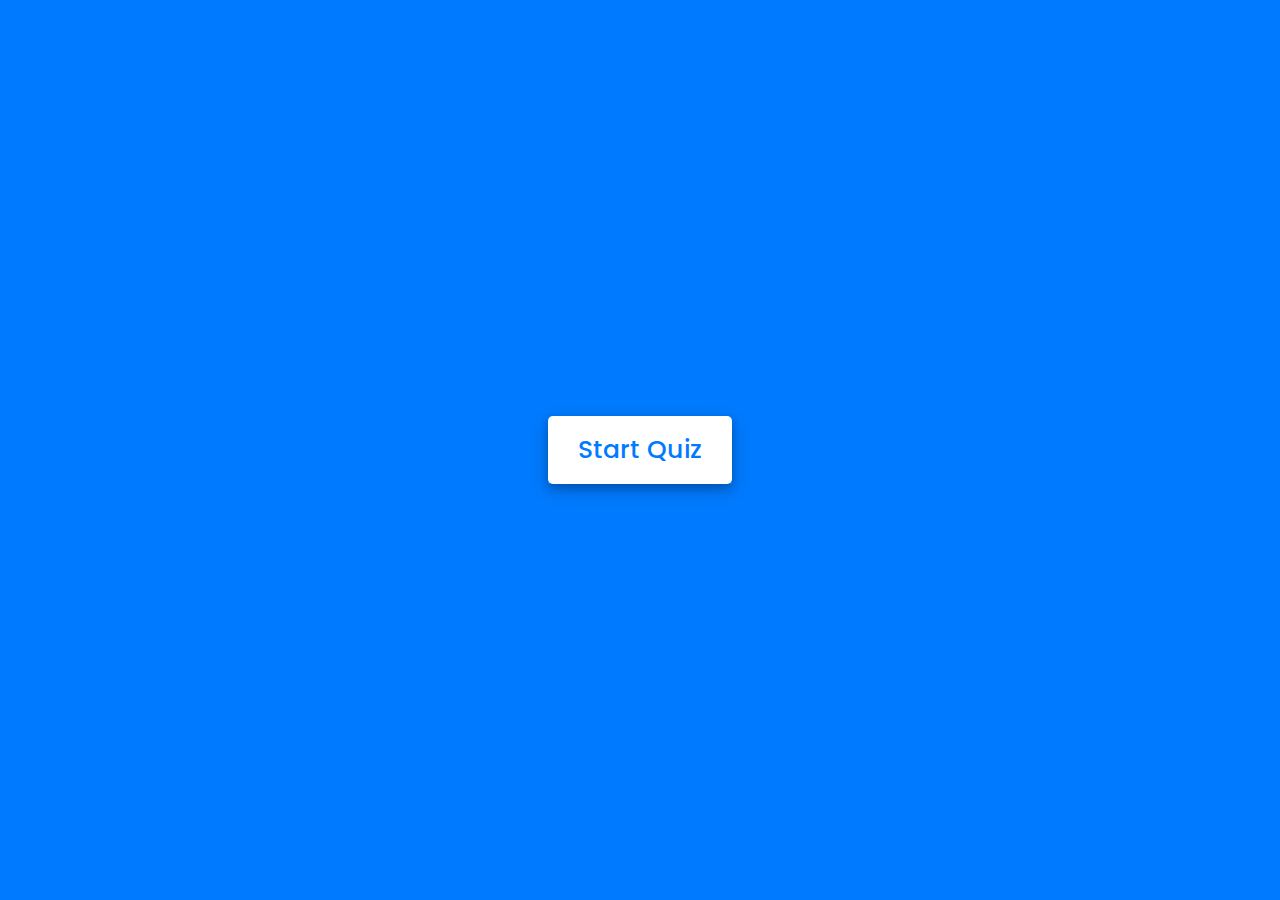
==== quiz.html @ 0d6606c1 "Add files via upload" ====
<!DOCTYPE html>
<html lang="en">
<head>
    <meta charset="UTF-8">
    <meta name="viewport" content="width=device-width, initial-scale=1.0">
    <title>Awesome Quiz App | CodingNepal</title>
    <link rel="stylesheet" href="quiz.css">
    <!-- FontAweome CDN Link for Icons-->
    <link rel="stylesheet" href="https://cdnjs.cloudflare.com/ajax/libs/font-awesome/5.15.3/css/all.min.css"/>
</head>
<body>
    <!-- start Quiz button -->
    <div class="start_btn"><button>Start Quiz</button></div>

    <!-- Info Box -->
    <div class="info_box">
        <div class="info-title"><span>Some Rules of this Quiz</span></div>
        <div class="info-list">
            <div class="info">1. You will have only <span>15 seconds</span> per each question.</div>
            <div class="info">2. Once you select your answer, it can't be undone.</div>
            <div class="info">3. You can't select any option once time goes off.</div>
            <div class="info">4. You can't exit from the Quiz while you're playing.</div>
            <div class="info">5. You'll get points on the basis of your correct answers.</div>
        </div>
        <div class="buttons">
            <button class="quit">Exit Quiz</button>
            <button class="restart">Continue</button>
        </div>
    </div>

    <!-- Quiz Box -->
    <div class="quiz_box">
        <header>
            <div class="title">Awesome Quiz Application</div>
            <div class="timer">
                <div class="time_left_txt">Time Left</div>
                <div class="timer_sec">15</div>
            </div>
            <div class="time_line"></div>
        </header>
        <section>
            <div class="que_text">
                <!-- Here I've inserted question from JavaScript -->
            </div>
            <div class="option_list">
                <!-- Here I've inserted options from JavaScript -->
            </div>
        </section>

        <!-- footer of Quiz Box -->
        <footer>
            <div class="total_que">
                <!-- Here I've inserted Question Count Number from JavaScript -->
            </div>
            <button class="next_btn">Next Que</button>
        </footer>
    </div>

    <!-- Result Box -->
    <div class="result_box">
        <div class="icon">
            <i class="fas fa-crown"></i>
        </div>
        <div class="complete_text">You've completed the Quiz!</div>
        <div class="score_text">
            <!-- Here I've inserted Score Result from JavaScript -->
        </div>
        <div class="buttons">
            <button class="restart">Replay Quiz</button>
            <button class="quit">Quit Quiz</button>
        </div>
    </div>

    <!-- Inside this JavaScript file I've inserted Questions and Options only -->
    <script src="js/questions.js"></script>

    <!-- Inside this JavaScript file I've coded all Quiz Codes -->
    <script src="js/script.js"></script>

</body>
</html>
---- quiz.css ----
/* importing google fonts */
@import url('https://fonts.googleapis.com/css2?family=Poppins:wght@200;300;400;500;600;700&display=swap');
*{
    margin: 0;
    padding: 0;
    box-sizing: border-box;
    font-family: 'Poppins', sans-serif;
}

body{
    background: #007bff;
}

::selection{
    color: #fff;
    background: #007bff;
}

.start_btn,
.info_box,
.quiz_box,
.result_box{
    position: absolute;
    top: 50%;
    left: 50%;
    transform: translate(-50%, -50%);
    box-shadow: 0 4px 8px 0 rgba(0, 0, 0, 0.2), 
                0 6px 20px 0 rgba(0, 0, 0, 0.19);
}

.info_box.activeInfo,
.quiz_box.activeQuiz,
.result_box.activeResult{
    opacity: 1;
    z-index: 5;
    pointer-events: auto;
    transform: translate(-50%, -50%) scale(1);
}

.start_btn button{
    font-size: 25px;
    font-weight: 500;
    color: #007bff;
    padding: 15px 30px;
    outline: none;
    border: none;
    border-radius: 5px;
    background: #fff;
    cursor: pointer;
}

.info_box{
    width: 540px;
    background: #fff;
    border-radius: 5px;
    transform: translate(-50%, -50%) scale(0.9);
    opacity: 0;
    pointer-events: none;
    transition: all 0.3s ease;
}

.info_box .info-title{
    height: 60px;
    width: 100%;
    border-bottom: 1px solid lightgrey;
    display: flex;
    align-items: center;
    padding: 0 30px;
    border-radius: 5px 5px 0 0;
    font-size: 20px;
    font-weight: 600;
}

.info_box .info-list{
    padding: 15px 30px;
}

.info_box .info-list .info{
    margin: 5px 0;
    font-size: 17px;
}

.info_box .info-list .info span{
    font-weight: 600;
    color: #007bff;
}
.info_box .buttons{
    height: 60px;
    display: flex;
    align-items: center;
    justify-content: flex-end;
    padding: 0 30px;
    border-top: 1px solid lightgrey;
}

.info_box .buttons button{
    margin: 0 5px;
    height: 40px;
    width: 100px;
    font-size: 16px;
    font-weight: 500;
    cursor: pointer;
    border: none;
    outline: none;
    border-radius: 5px;
    border: 1px solid #007bff;
    transition: all 0.3s ease;
}

.quiz_box{
    width: 550px;
    background: #fff;
    border-radius: 5px;
    transform: translate(-50%, -50%) scale(0.9);
    opacity: 0;
    pointer-events: none;
    transition: all 0.3s ease;
}

.quiz_box header{
    position: relative;
    z-index: 2;
    height: 70px;
    padding: 0 30px;
    background: #fff;
    border-radius: 5px 5px 0 0;
    display: flex;
    align-items: center;
    justify-content: space-between;
    box-shadow: 0px 3px 5px 1px rgba(0,0,0,0.1);
}

.quiz_box header .title{
    font-size: 20px;
    font-weight: 600;
}

.quiz_box header .timer{
    color: #004085;
    background: #cce5ff;
    border: 1px solid #b8daff;
    height: 45px;
    padding: 0 8px;
    border-radius: 5px;
    display: flex;
    align-items: center;
    justify-content: space-between;
    width: 145px;
}

.quiz_box header .timer .time_left_txt{
    font-weight: 400;
    font-size: 17px;
    user-select: none;
}

.quiz_box header .timer .timer_sec{
    font-size: 18px;
    font-weight: 500;
    height: 30px;
    width: 45px;
    color: #fff;
    border-radius: 5px;
    line-height: 30px;
    text-align: center;
    background: #343a40;
    border: 1px solid #343a40;
    user-select: none;
}

.quiz_box header .time_line{
    position: absolute;
    bottom: 0px;
    left: 0px;
    height: 3px;
    background: #007bff;
}

section{
    padding: 25px 30px 20px 30px;
    background: #fff;
}

section .que_text{
    font-size: 25px;
    font-weight: 600;
}

section .option_list{
    padding: 20px 0px;
    display: block;   
}

section .option_list .option{
    background: aliceblue;
    border: 1px solid #84c5fe;
    border-radius: 5px;
    padding: 8px 15px;
    font-size: 17px;
    margin-bottom: 15px;
    cursor: pointer;
    transition: all 0.3s ease;
    display: flex;
    align-items: center;
    justify-content: space-between;
}

section .option_list .option:last-child{
    margin-bottom: 0px;
}

section .option_list .option:hover{
    color: #004085;
    background: #cce5ff;
    border: 1px solid #b8daff;
}

section .option_list .option.correct{
    color: #155724;
    background: #d4edda;
    border: 1px solid #c3e6cb;
}

section .option_list .option.incorrect{
    color: #721c24;
    background: #f8d7da;
    border: 1px solid #f5c6cb;
}

section .option_list .option.disabled{
    pointer-events: none;
}

section .option_list .option .icon{
    height: 26px;
    width: 26px;
    border: 2px solid transparent;
    border-radius: 50%;
    text-align: center;
    font-size: 13px;
    pointer-events: none;
    transition: all 0.3s ease;
    line-height: 24px;
}
.option_list .option .icon.tick{
    color: #23903c;
    border-color: #23903c;
    background: #d4edda;
}

.option_list .option .icon.cross{
    color: #a42834;
    background: #f8d7da;
    border-color: #a42834;
}

footer{
    height: 60px;
    padding: 0 30px;
    display: flex;
    align-items: center;
    justify-content: space-between;
    border-top: 1px solid lightgrey;
}

footer .total_que span{
    display: flex;
    user-select: none;
}

footer .total_que span p{
    font-weight: 500;
    padding: 0 5px;
}

footer .total_que span p:first-child{
    padding-left: 0px;
}

footer button{
    height: 40px;
    padding: 0 13px;
    font-size: 18px;
    font-weight: 400;
    cursor: pointer;
    border: none;
    outline: none;
    color: #fff;
    border-radius: 5px;
    background: #007bff;
    border: 1px solid #007bff;
    line-height: 10px;
    opacity: 0;
    pointer-events: none;
    transform: scale(0.95);
    transition: all 0.3s ease;
}

footer button:hover{
    background: #0263ca;
}

footer button.show{
    opacity: 1;
    pointer-events: auto;
    transform: scale(1);
}

.result_box{
    background: #fff;
    border-radius: 5px;
    display: flex;
    padding: 25px 30px;
    width: 450px;
    align-items: center;
    flex-direction: column;
    justify-content: center;
    transform: translate(-50%, -50%) scale(0.9);
    opacity: 0;
    pointer-events: none;
    transition: all 0.3s ease;
}

.result_box .icon{
    font-size: 100px;
    color: #007bff;
    margin-bottom: 10px;
}

.result_box .complete_text{
    font-size: 20px;
    font-weight: 500;
}

.result_box .score_text span{
    display: flex;
    margin: 10px 0;
    font-size: 18px;
    font-weight: 500;
}

.result_box .score_text span p{
    padding: 0 4px;
    font-weight: 600;
}

.result_box .buttons{
    display: flex;
    margin: 20px 0;
}

.result_box .buttons button{
    margin: 0 10px;
    height: 45px;
    padding: 0 20px;
    font-size: 18px;
    font-weight: 500;
    cursor: pointer;
    border: none;
    outline: none;
    border-radius: 5px;
    border: 1px solid #007bff;
    transition: all 0.3s ease;
}

.buttons button.restart{
    color: #fff;
    background: #007bff;
}

.buttons button.restart:hover{
    background: #0263ca;
}

.buttons button.quit{
    color: #007bff;
    background: #fff;
}

.buttons button.quit:hover{
    color: #fff;
    background: #007bff;
}
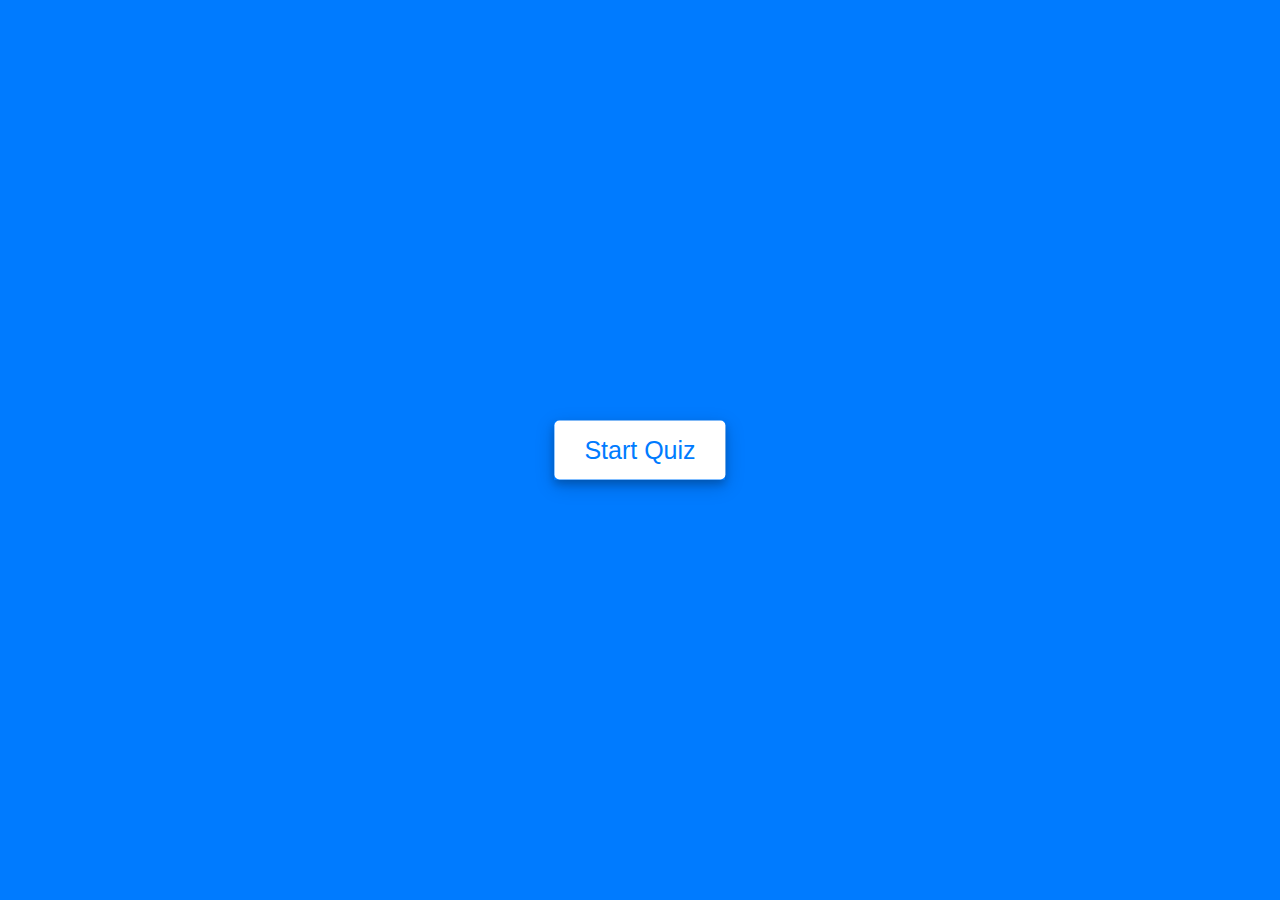
==== commit 0db9add9: "Add files via upload" ====
--- a/quiz.html
+++ b/quiz.html
@@ -1,17 +1,15 @@
-<!DOCTYPE html>
 <html lang="en">
 <head>
     <meta charset="UTF-8">
     <meta name="viewport" content="width=device-width, initial-scale=1.0">
-    <title>Awesome Quiz App | CodingNepal</title>
-    <link rel="stylesheet" href="quiz.css">
-    <!-- FontAweome CDN Link for Icons-->
+    <title>Industrial And Agricultural Wastes || Quiz</title>
+    <link rel="stylesheet" href="style.css">
+    <!-- FontAweome CDN Link for Icons -->
     <link rel="stylesheet" href="https://cdnjs.cloudflare.com/ajax/libs/font-awesome/5.15.3/css/all.min.css"/>
 </head>
 <body>
     <!-- start Quiz button -->
     <div class="start_btn"><button>Start Quiz</button></div>
-
     <!-- Info Box -->
     <div class="info_box">
         <div class="info-title"><span>Some Rules of this Quiz</span></div>
@@ -27,11 +25,10 @@
             <button class="restart">Continue</button>
         </div>
     </div>
-
     <!-- Quiz Box -->
     <div class="quiz_box">
         <header>
-            <div class="title">Awesome Quiz Application</div>
+            <div class="title">Industrial and Agricultural Waste</div>
             <div class="timer">
                 <div class="time_left_txt">Time Left</div>
                 <div class="timer_sec">15</div>
@@ -46,7 +43,6 @@
                 <!-- Here I've inserted options from JavaScript -->
             </div>
         </section>
-
         <!-- footer of Quiz Box -->
         <footer>
             <div class="total_que">
@@ -55,7 +51,6 @@
             <button class="next_btn">Next Que</button>
         </footer>
     </div>
-
     <!-- Result Box -->
     <div class="result_box">
         <div class="icon">
@@ -70,12 +65,9 @@
             <button class="quit">Quit Quiz</button>
         </div>
     </div>
-
     <!-- Inside this JavaScript file I've inserted Questions and Options only -->
     <script src="js/questions.js"></script>
-
     <!-- Inside this JavaScript file I've coded all Quiz Codes -->
     <script src="js/script.js"></script>
-
 </body>
 </html>--- a/style.css
+++ b/style.css
@@ -0,0 +1,1214 @@
+@import 'https://fonts.googleapis.com/css?family=Montserrat:300, 400, 700&display=swap';
+
+* {
+    padding: 0;
+    margin: 0;
+    box-sizing: border-box;
+}
+
+html {
+    font-size: 10px;
+    font-family: 'Montserrat', sans-serif;
+    scroll-behavior: smooth;
+}
+
+a {
+    text-decoration: none;
+}
+
+.container {
+    min-height: 100vh;
+    width: 100%;
+    display: flex;
+    align-items: center;
+    justify-content: center;
+}
+
+img {
+    height: 100%;
+    width: 100%;
+    object-fit: cover;
+}
+
+p {
+    color: black;
+    font-size: 1.4rem;
+    margin-top: 5px;
+    line-height: 2.5rem;
+    font-weight: 300;
+    letter-spacing: 0.05rem;
+}
+
+.section-title {
+    font-size: 4rem;
+    font-weight: 300;
+    color: black;
+    margin-bottom: 10px;
+    text-transform: uppercase;
+    letter-spacing: 0.2rem;
+    text-align: center;
+}
+
+.section-title span {
+    color: #008000;
+}
+
+.cta {
+    display: inline-block;
+    padding: 10px 30px;
+    color: white;
+    background-color: transparent;
+    border: 2px solid #008000;
+    font-size: 2rem;
+    text-transform: uppercase;
+    letter-spacing: 0.1rem;
+    margin-top: 30px;
+    transition: 0.3s ease;
+    transition-property: background-color, color;
+}
+
+.cta:hover {
+    color: white;
+    background-color: #008000;
+}
+
+.brand h1 {
+    font-size: 3rem;
+    text-transform: uppercase;
+    color: white;
+}
+
+.brand h1 span {
+    color: #008000;
+}
+
+/* Header section */
+#header {
+    position: fixed;
+    z-index: 1000;
+    left: 0;
+    top: 0;
+    width: 100vw;
+    height: auto;
+}
+
+#header .header {
+    min-height: 8vh;
+    background-color: rgba(31, 30, 30, 0.24);
+    transition: 0.3s ease background-color;
+}
+
+#header .nav-bar {
+    display: flex;
+    align-items: center;
+    justify-content: space-between;
+    width: 100%;
+    height: 100%;
+    max-width: 1300px;
+    padding: 0 10px;
+}
+
+#header a img{
+    width: 100px;
+}
+
+#header .nav-list ul {
+    list-style: none;
+    position: absolute;
+    background-color: rgb(31, 30, 30);
+    width: 100vw;
+    height: 100vh;
+    left: 100%;
+    top: 0;
+    display: flex;
+    flex-direction: column;
+    justify-content: center;
+    align-items: center;
+    z-index: 1;
+    overflow-x: hidden;
+    transition: 0.5s ease left;
+}
+
+#header .nav-list ul.active {
+    left: 0%;
+}
+
+#header .nav-list ul a {
+    font-size: 2.5rem;
+    font-weight: 500;
+    letter-spacing: 0.2rem;
+    text-decoration: none;
+    color: white;
+    text-transform: uppercase;
+    padding: 20px;
+    display: block;
+}
+
+#header .nav-list ul a::after {
+    content: attr(data-after);
+    position: absolute;
+    top: 50%;
+    left: 50%;
+    transform: translate(-50%, -50%) scale(0);
+    color: rgba(240, 248, 255, 0.021);
+    font-size: 13rem;
+    letter-spacing: 50px;
+    z-index: -1;
+    transition: 0.3s ease letter-spacing;
+}
+
+#header .nav-list ul li:hover a::after {
+    transform: translate(-50%, -50%) scale(1);
+    letter-spacing: initial;
+}
+
+#header .nav-list ul li:hover a {
+    color: #008000;
+}
+
+#header .hamburger {
+    height: 60px;
+    width: 60px;
+    display: inline-block;
+    border: 3px solid white;
+    border-radius: 50%;
+    position: relative;
+    display: flex;
+    align-items: center;
+    justify-content: center;
+    z-index: 100;
+    cursor: pointer;
+    transform: scale(0.8);
+    margin-right: 20px;
+}
+
+#header .hamburger:after {
+    position: absolute;
+    content: '';
+    height: 100%;
+    width: 100%;
+    border-radius: 50%;
+    border: 3px solid white;
+    animation: hamburger_puls 1s ease infinite;
+}
+
+#header .hamburger .bar {
+    height: 2px;
+    width: 30px;
+    position: relative;
+    background-color: white;
+    z-index: -1;
+}
+
+#header .hamburger .bar::after,
+#header .hamburger .bar::before {
+    content: '';
+    position: absolute;
+    height: 100%;
+    width: 100%;
+    left: 0;
+    background-color: white;
+    transition: 0.3s ease;
+    transition-property: top, bottom;
+}
+
+#header .hamburger .bar::after {
+    top: 8px;
+}
+
+#header .hamburger .bar::before {
+    bottom: 8px;
+}
+
+#header .hamburger.active .bar::before {
+    bottom: 0;
+}
+
+#header .hamburger.active .bar::after {
+    top: 0;
+}
+
+/* End Header section */
+
+/* Hero Section */
+#hero {
+    background-image: url(download.jpg);
+    background-size: cover;
+    background-position: top center;
+    position: relative;
+    z-index: 1;
+}
+
+#hero::after {
+    content: '';
+    position: absolute;
+    left: 0;
+    top: 0;
+    height: 100%;
+    width: 100%;
+    background-color: black;
+    opacity: 0.7;
+    z-index: -1;
+}
+
+#hero .hero {
+    max-width: 1200px;
+    margin: 0 auto;
+    padding: 0 50px;
+    justify-content: flex-start;
+}
+
+#hero h1 {
+    display: block;
+    width: fit-content;
+    font-size: 4rem;
+    position: relative;
+    color: transparent;
+    animation: text_reveal 0.5s ease forwards;
+    animation-delay: 1s;
+}
+
+#hero h1:nth-child(1) {
+    animation-delay: 1s;
+}
+
+#hero h1:nth-child(2) {
+    animation-delay: 2s;
+}
+
+#hero h1:nth-child(3) {
+    animation: text_reveal_name 0.5s ease forwards;
+    animation-delay: 3s;
+}
+
+#hero h1 span {
+    position: absolute;
+    top: 0;
+    left: 0;
+    height: 100%;
+    width: 0;
+    background-color: #008000;
+    animation: text_reveal_box 1s ease;
+    animation-delay: 0.5s;
+}
+
+#hero h1:nth-child(1) span {
+    animation-delay: 0.5s;
+}
+
+#hero h1:nth-child(2) span {
+    animation-delay: 1.5s;
+}
+
+#hero h1:nth-child(3) span {
+    animation-delay: 2.5s;
+}
+
+/* End Hero Section */
+
+/* Services Section */
+#services .services {
+    flex-direction: column;
+    text-align: center;
+    max-width: 1500px;
+    margin: 0 auto;
+    padding: 100px 0;
+}
+
+#services .service-top {
+    max-width: 500px;
+    margin: 0 auto;
+}
+
+
+
+#services .service-bottom {
+    display: flex;
+    align-items: center;
+    justify-content: center;
+    flex-wrap: wrap;
+    margin-top: 50px;
+}
+
+#services .service-item {
+    flex-basis: 80%;
+    display: flex;
+    align-items: flex-start;
+    justify-content: center;
+    flex-direction: column;
+    padding: 30px;
+    border-radius: 10px;
+    background-image: url(./img/img-1.png);
+    background-size: cover;
+    margin: 10px 5%;
+    position: relative;
+    z-index: 1;
+    overflow: hidden;
+}
+
+#services .service-item::after {
+    content: '';
+    position: absolute;
+    left: 0;
+    top: 0;
+    height: 100%;
+    width: 100%;
+    background-image: linear-gradient(60deg, #29323c 0%, #485563 100%);
+    opacity: 0.9;
+    z-index: -1;
+}
+
+#services .service-bottom .icon {
+    height: 80px;
+    width: 80px;
+    margin-bottom: 20px;
+}
+
+#services .service-item h2 {
+    font-size: 2rem;
+    color: white;
+    margin-bottom: 10px;
+    text-transform: uppercase;
+}
+
+#services .service-item p {
+    color: white;
+    text-align: left;
+    font-size: 20px;
+}
+
+/* End Services Section */
+
+/* Projects section */
+#projects .projects {
+    flex-direction: column;
+    max-width: 1200px;
+    margin: 0 auto;
+    padding: 100px 0;
+}
+
+#projects .projects-header h1 {
+    margin-bottom: 50px;
+}
+
+#projects .all-projects {
+    display: flex;
+    align-items: center;
+    justify-content: center;
+    flex-direction: column;
+}
+
+#projects .project-item {
+    display: flex;
+    align-items: center;
+    justify-content: center;
+    flex-direction: column;
+    width: 80%;
+    margin: 20px auto;
+    overflow: hidden;
+    border-radius: 10px;
+}
+
+#projects .project-info {
+    padding: 30px;
+    flex-basis: 50%;
+    height: 100%;
+    display: flex;
+    align-items: flex-start;
+    justify-content: center;
+    flex-direction: column;
+    background-image: linear-gradient(60deg, #29323c 0%, #485563 100%);
+    color: white;
+}
+
+#projects .project-info h1 {
+    font-size: 4rem;
+    font-weight: 500;
+}
+
+#projects .project-info h2 {
+    font-size: 1.8rem;
+    font-weight: 500;
+    margin-top: 10px;
+}
+
+#projects .project-info p {
+    color: white;
+    font-size: 20px;
+}
+
+#projects .project-img {
+    flex-basis: 50%;
+    height: 300px;
+    overflow: hidden;
+    position: relative;
+}
+
+#projects .project-img:after {
+    content: '';
+    position: absolute;
+    left: 0;
+    top: 0;
+    height: 100%;
+    width: 100%;
+    background-image: linear-gradient(60deg, #29323c 0%, #485563 100%);
+    opacity: 0.7;
+}
+
+#projects .project-img img {
+    transition: 0.3s ease transform;
+}
+
+#projects .project-item:hover .project-img img {
+    transform: scale(1.1);
+}
+
+/* End Projects section */
+
+/* About Section */
+#about .about {
+    flex-direction: column-reverse;
+    text-align: center;
+    max-width: 1200px;
+    margin: 0 auto;
+    padding: 100px 20px;
+}
+
+#about .col-left {
+    width: 250px;
+    height: 360px;
+}
+
+#about .col-right {
+    width: 100%;
+}
+
+#about .col-right h2 {
+    font-size: 1.8rem;
+    font-weight: 500;
+    letter-spacing: 0.2rem;
+    margin-bottom: 10px;
+}
+
+#about .col-right p {
+    margin-bottom: 20px;
+    font-size: 20px;
+}
+
+#about .col-right .cta {
+    color: black;
+    margin-bottom: 50px;
+    padding: 10px 20px;
+    font-size: 2rem;
+}
+
+#about .col-left .about-img {
+    height: 100%;
+    width: 100%;
+    position: relative;
+    border: 10px solid white;
+}
+
+#about .col-left .about-img::after {
+    content: '';
+    position: absolute;
+    left: -33px;
+    top: 19px;
+    height: 98%;
+    width: 98%;
+    border: 7px solid #008000;
+    z-index: -1;
+}
+
+/* End About Section */
+
+/* contact Section */
+#contact .contact {
+    flex-direction: column;
+    max-width: 1200px;
+    margin: 0 auto;
+    width: 90%;
+}
+
+#contact .contact-items {
+    /* max-width: 400px; */
+    width: 100%;
+}
+
+#contact .contact-item {
+    width: 80%;
+    padding: 20px;
+    text-align: center;
+    border-radius: 10px;
+    padding: 30px;
+    margin: 30px;
+    display: flex;
+    justify-content: center;
+    align-items: center;
+    flex-direction: column;
+    box-shadow: 0px 0px 18px 0 #0000002c;
+    transition: 0.3s ease box-shadow;
+}
+
+#contact .contact-item:hover {
+    box-shadow: 0px 0px 5px 0 #0000002c;
+}
+
+#contact .icon {
+    width: 70px;
+    margin: 0 auto;
+    margin-bottom: 10px;
+}
+
+#contact .contact-info h1 {
+    font-size: 2.5rem;
+    font-weight: 500;
+    margin-bottom: 5px;
+}
+
+#contact .contact-info h2 {
+    font-size: 1.3rem;
+    line-height: 2rem;
+    font-weight: 500;
+}
+
+/*End contact Section */
+
+/* Footer */
+#footer {
+    background-image: linear-gradient(60deg, #29323c 0%, #485563 100%);
+}
+
+#footer .footer {
+    min-height: 200px;
+    flex-direction: column;
+    padding-top: 50px;
+    padding-bottom: 10px;
+}
+
+#footer h2 {
+    color: white;
+    font-weight: 500;
+    font-size: 1.8rem;
+    letter-spacing: 0.1rem;
+    margin-top: 10px;
+    margin-bottom: 10px;
+}
+
+#footer .social-icon {
+    display: flex;
+    margin-bottom: 30px;
+}
+
+#footer .social-item {
+    height: 50px;
+    width: 50px;
+    margin: 0 5px;
+}
+
+#footer .social-item img {
+    filter: grayscale(1);
+    transition: 0.3s ease filter;
+}
+
+#footer .social-item:hover img {
+    filter: grayscale(0);
+}
+
+#footer p {
+    color: white;
+    font-size: 1.3rem;
+}
+
+/* End Footer */
+
+/* Keyframes */
+@keyframes hamburger_puls {
+    0% {
+        opacity: 1;
+        transform: scale(1);
+    }
+
+    100% {
+        opacity: 0;
+        transform: scale(1.4);
+    }
+}
+
+@keyframes text_reveal_box {
+    50% {
+        width: 100%;
+        left: 0;
+    }
+
+    100% {
+        width: 0;
+        left: 100%;
+    }
+}
+
+@keyframes text_reveal {
+    100% {
+        color: white;
+    }
+}
+
+@keyframes text_reveal_name {
+    100% {
+        color: #008000;
+        font-weight: 500;
+    }
+}
+
+/* End Keyframes */
+
+/* Media Query For Tablet */
+@media only screen and (min-width: 768px) {
+    .cta {
+        font-size: 2.5rem;
+        padding: 20px 60px;
+    }
+
+    h1.section-title {
+        font-size: 6rem;
+    }
+
+    /* Hero */
+    #hero h1 {
+        font-size: 7rem;
+    }
+
+    /* End Hero */
+
+    /* Services Section */
+    #services .service-bottom .service-item {
+        flex-basis: 45%;
+        margin: 2.5%;
+    }
+
+    /* End Services Section */
+
+    /* Project */
+    #projects .project-item {
+        flex-direction: row;
+    }
+
+    #projects .project-item:nth-child(even) {
+        flex-direction: row-reverse;
+    }
+
+    #projects .project-item {
+        height: 400px;
+        margin: 0;
+        width: 100%;
+        border-radius: 0;
+    }
+
+    #projects .all-projects .project-info {
+        height: 100%;
+    }
+
+    #projects .all-projects .project-img {
+        height: 100%;
+    }
+
+    /* End Project */
+
+    /* About */
+    #about .about {
+        flex-direction: row;
+    }
+
+    #about .col-left {
+        width: 600px;
+        height: 400px;
+        padding-left: 60px;
+    }
+
+    #about .about .col-left .about-img::after {
+        left: -45px;
+        top: 34px;
+        height: 98%;
+        width: 98%;
+        border: 10px solid #008000;
+    }
+
+    #about .col-right {
+        text-align: left;
+        padding: 30px;
+    }
+
+    #about .col-right h1 {
+        text-align: left;
+    }
+
+    /* End About */
+
+    /* contact  */
+    #contact .contact {
+        flex-direction: column;
+        padding: 100px 0;
+        align-items: center;
+        justify-content: center;
+        min-width: 20vh;
+    }
+
+    #contact .contact-items {
+        width: 100%;
+        display: flex;
+        flex-direction: row;
+        justify-content: space-evenly;
+        margin: 0;
+    }
+
+    #contact .contact-item {
+        width: 30%;
+        margin: 0;
+        flex-direction: row;
+    }
+
+    #contact .contact-item .icon {
+        height: 100px;
+        width: 100px;
+    }
+
+    #contact .contact-item .icon img {
+        object-fit: contain;
+    }
+
+    #contact .contact-item .contact-info {
+        width: 100%;
+        text-align: left;
+        padding-left: 20px;
+    }
+
+    /* End contact  */
+}
+
+/* End Media Query For Tablet */
+
+/* Media Query For Desktop */
+@media only screen and (min-width: 1200px) {
+
+    /* header */
+    #header .hamburger {
+        display: none;
+    }
+
+    #header .nav-list ul {
+        position: initial;
+        display: block;
+        height: auto;
+        width: fit-content;
+        background-color: transparent;
+    }
+
+    #header .nav-list ul li {
+        display: inline-block;
+    }
+
+    #header .nav-list ul li a {
+        font-size: 1.8rem;
+    }
+
+    #header .nav-list ul a:after {
+        display: none;
+    }
+
+    /* End header */
+
+    #services .service-bottom .service-item {
+        flex-basis: 22%;
+        margin: 1.5%;
+    }
+}
+
+/* End  Media Query For Desktop */
+
+
+
+
+
+/* importing google fonts */
+@import url('https://fonts.googleapis.com/css2?family=Poppins:wght@200;300;400;500;600;700&display=swap');
+*{
+    margin: 0;
+    padding: 0;
+    box-sizing: border-box;
+    font-family: 'Poppins', sans-serif;
+}
+
+body{
+    background: #007bff;
+}
+
+::selection{
+    color: #fff;
+    background: #007bff;
+}
+
+.start_btn,
+.info_box,
+.quiz_box,
+.result_box{
+    position: absolute;
+    top: 50%;
+    left: 50%;
+    transform: translate(-50%, -50%);
+    box-shadow: 0 4px 8px 0 rgba(0, 0, 0, 0.2), 
+                0 6px 20px 0 rgba(0, 0, 0, 0.19);
+}
+
+.info_box.activeInfo,
+.quiz_box.activeQuiz,
+.result_box.activeResult{
+    opacity: 1;
+    z-index: 5;
+    pointer-events: auto;
+    transform: translate(-50%, -50%) scale(1);
+}
+
+.start_btn button{
+    font-size: 25px;
+    font-weight: 500;
+    color: #007bff;
+    padding: 15px 30px;
+    outline: none;
+    border: none;
+    border-radius: 5px;
+    background: #fff;
+    cursor: pointer;
+}
+
+.info_box{
+    width: 540px;
+    background: #fff;
+    border-radius: 5px;
+    transform: translate(-50%, -50%) scale(0.9);
+    opacity: 0;
+    pointer-events: none;
+    transition: all 0.3s ease;
+}
+
+.info_box .info-title{
+    height: 60px;
+    width: 100%;
+    border-bottom: 1px solid lightgrey;
+    display: flex;
+    align-items: center;
+    padding: 0 30px;
+    border-radius: 5px 5px 0 0;
+    font-size: 20px;
+    font-weight: 600;
+}
+
+.info_box .info-list{
+    padding: 15px 30px;
+}
+
+.info_box .info-list .info{
+    margin: 5px 0;
+    font-size: 17px;
+}
+
+.info_box .info-list .info span{
+    font-weight: 600;
+    color: #007bff;
+}
+.info_box .buttons{
+    height: 60px;
+    display: flex;
+    align-items: center;
+    justify-content: flex-end;
+    padding: 0 30px;
+    border-top: 1px solid lightgrey;
+}
+
+.info_box .buttons button{
+    margin: 0 5px;
+    height: 40px;
+    width: 100px;
+    font-size: 16px;
+    font-weight: 500;
+    cursor: pointer;
+    border: none;
+    outline: none;
+    border-radius: 5px;
+    border: 1px solid #007bff;
+    transition: all 0.3s ease;
+}
+
+.quiz_box{
+    width: 550px;
+    background: #fff;
+    border-radius: 5px;
+    transform: translate(-50%, -50%) scale(0.9);
+    opacity: 0;
+    pointer-events: none;
+    transition: all 0.3s ease;
+}
+
+.quiz_box header{
+    position: relative;
+    z-index: 2;
+    height: 70px;
+    padding: 0 30px;
+    background: #fff;
+    border-radius: 5px 5px 0 0;
+    display: flex;
+    align-items: center;
+    justify-content: space-between;
+    box-shadow: 0px 3px 5px 1px rgba(0,0,0,0.1);
+}
+
+.quiz_box header .title{
+    font-size: 20px;
+    font-weight: 600;
+}
+
+.quiz_box header .timer{
+    color: #004085;
+    background: #cce5ff;
+    border: 1px solid #b8daff;
+    height: 45px;
+    padding: 0 8px;
+    border-radius: 5px;
+    display: flex;
+    align-items: center;
+    justify-content: space-between;
+    width: 145px;
+}
+
+.quiz_box header .timer .time_left_txt{
+    font-weight: 400;
+    font-size: 17px;
+    user-select: none;
+}
+
+.quiz_box header .timer .timer_sec{
+    font-size: 18px;
+    font-weight: 500;
+    height: 30px;
+    width: 45px;
+    color: #fff;
+    border-radius: 5px;
+    line-height: 30px;
+    text-align: center;
+    background: #343a40;
+    border: 1px solid #343a40;
+    user-select: none;
+}
+
+.quiz_box header .time_line{
+    position: absolute;
+    bottom: 0px;
+    left: 0px;
+    height: 3px;
+    background: #007bff;
+}
+
+section{
+    padding: 25px 30px 20px 30px;
+    background: #fff;
+}
+
+section .que_text{
+    font-size: 25px;
+    font-weight: 600;
+}
+
+section .option_list{
+    padding: 20px 0px;
+    display: block;   
+}
+
+section .option_list .option{
+    background: aliceblue;
+    border: 1px solid #84c5fe;
+    border-radius: 5px;
+    padding: 8px 15px;
+    font-size: 17px;
+    margin-bottom: 15px;
+    cursor: pointer;
+    transition: all 0.3s ease;
+    display: flex;
+    align-items: center;
+    justify-content: space-between;
+}
+
+section .option_list .option:last-child{
+    margin-bottom: 0px;
+}
+
+section .option_list .option:hover{
+    color: #004085;
+    background: #cce5ff;
+    border: 1px solid #b8daff;
+}
+
+section .option_list .option.correct{
+    color: #155724;
+    background: #d4edda;
+    border: 1px solid #c3e6cb;
+}
+
+section .option_list .option.incorrect{
+    color: #721c24;
+    background: #f8d7da;
+    border: 1px solid #f5c6cb;
+}
+
+section .option_list .option.disabled{
+    pointer-events: none;
+}
+
+section .option_list .option .icon{
+    height: 26px;
+    width: 26px;
+    border: 2px solid transparent;
+    border-radius: 50%;
+    text-align: center;
+    font-size: 13px;
+    pointer-events: none;
+    transition: all 0.3s ease;
+    line-height: 24px;
+}
+.option_list .option .icon.tick{
+    color: #23903c;
+    border-color: #23903c;
+    background: #d4edda;
+}
+
+.option_list .option .icon.cross{
+    color: #a42834;
+    background: #f8d7da;
+    border-color: #a42834;
+}
+
+footer{
+    height: 60px;
+    padding: 0 30px;
+    display: flex;
+    align-items: center;
+    justify-content: space-between;
+    border-top: 1px solid lightgrey;
+}
+
+footer .total_que span{
+    display: flex;
+    user-select: none;
+}
+
+footer .total_que span p{
+    font-weight: 500;
+    padding: 0 5px;
+}
+
+footer .total_que span p:first-child{
+    padding-left: 0px;
+}
+
+footer button{
+    height: 40px;
+    padding: 0 13px;
+    font-size: 18px;
+    font-weight: 400;
+    cursor: pointer;
+    border: none;
+    outline: none;
+    color: #fff;
+    border-radius: 5px;
+    background: #007bff;
+    border: 1px solid #007bff;
+    line-height: 10px;
+    opacity: 0;
+    pointer-events: none;
+    transform: scale(0.95);
+    transition: all 0.3s ease;
+}
+
+footer button:hover{
+    background: #0263ca;
+}
+
+footer button.show{
+    opacity: 1;
+    pointer-events: auto;
+    transform: scale(1);
+}
+
+.result_box{
+    background: #fff;
+    border-radius: 5px;
+    display: flex;
+    padding: 25px 30px;
+    width: 450px;
+    align-items: center;
+    flex-direction: column;
+    justify-content: center;
+    transform: translate(-50%, -50%) scale(0.9);
+    opacity: 0;
+    pointer-events: none;
+    transition: all 0.3s ease;
+}
+
+.result_box .icon{
+    font-size: 100px;
+    color: #007bff;
+    margin-bottom: 10px;
+}
+
+.result_box .complete_text{
+    font-size: 20px;
+    font-weight: 500;
+}
+
+.result_box .score_text span{
+    display: flex;
+    margin: 10px 0;
+    font-size: 18px;
+    font-weight: 500;
+}
+
+.result_box .score_text span p{
+    padding: 0 4px;
+    font-weight: 600;
+}
+
+.result_box .buttons{
+    display: flex;
+    margin: 20px 0;
+}
+
+.result_box .buttons button{
+    margin: 0 10px;
+    height: 45px;
+    padding: 0 20px;
+    font-size: 18px;
+    font-weight: 500;
+    cursor: pointer;
+    border: none;
+    outline: none;
+    border-radius: 5px;
+    border: 1px solid #007bff;
+    transition: all 0.3s ease;
+}
+
+.buttons button.restart{
+    color: #fff;
+    background: #007bff;
+}
+
+.buttons button.restart:hover{
+    background: #0263ca;
+}
+
+.buttons button.quit{
+    color: #007bff;
+    background: #fff;
+}
+
+.buttons button.quit:hover{
+    color: #fff;
+    background: #007bff;
+}